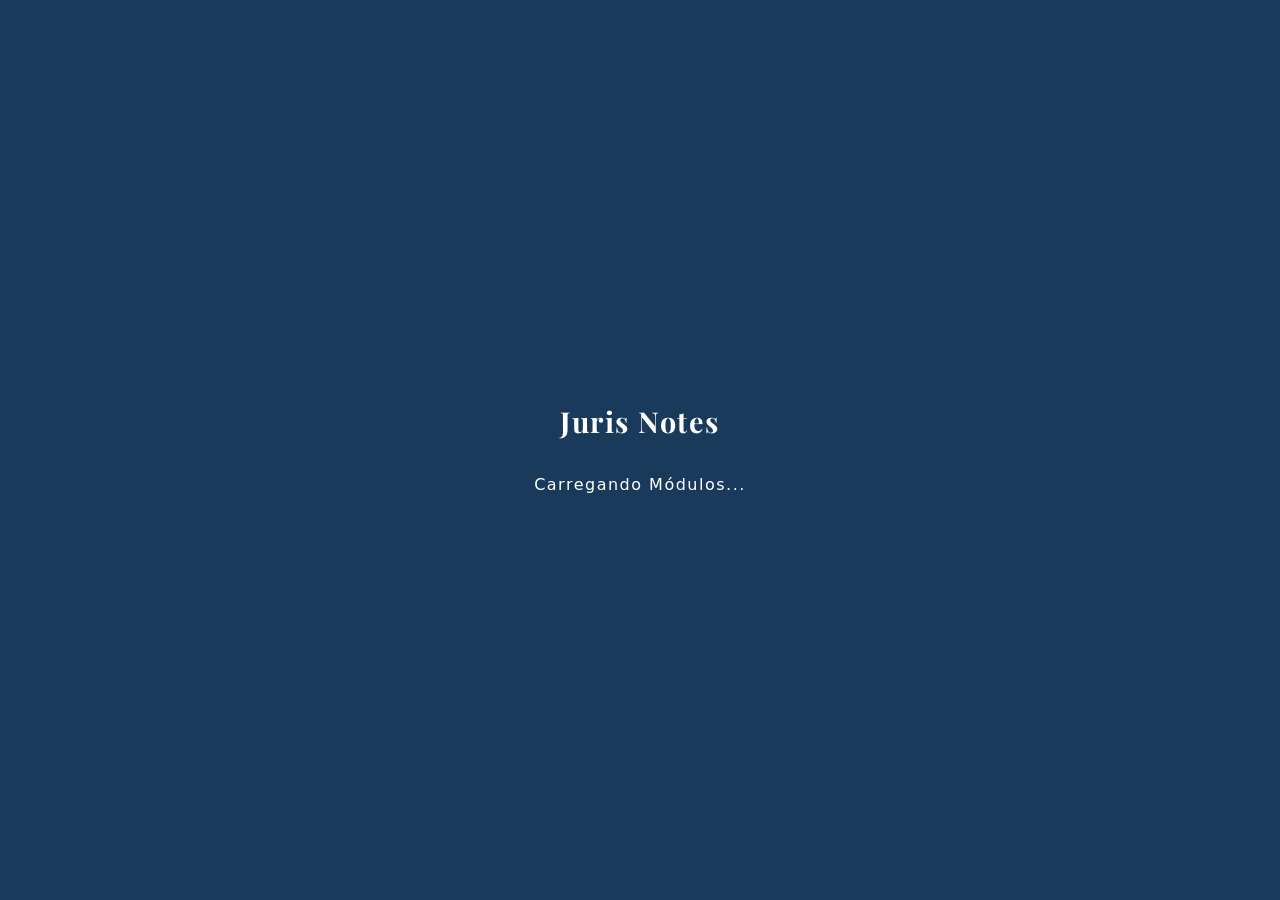
==== index.html @ f942a590 "Add files via upload" ====
<!DOCTYPE html>
<html lang="pt-BR">
<head>
    <meta charset="UTF-8">
    <meta name="viewport" content="width=device-width, initial-scale=1.0">
    <title>Juris Notes - Hub de Sistemas</title>

    <!-- Fontes Google -->
    <link rel="preconnect" href="https://fonts.googleapis.com">
    <link rel="preconnect" href="https://fonts.gstatic.com" crossorigin>
    <link href="https://fonts.googleapis.com/css2?family=Playfair+Display:ital,wght@0,600;0,700&family=Segoe+UI:wght@400;600;700&display=swap" rel="stylesheet">

    <!-- Ícones / Favicon -->
    <link rel="icon" href="imagens/favicon.ico">

    <style>
        :root {
            /* Cores Base do Sistema Extraídas do seu CSS */
            --trt-blue: #1a3a5c;
            --trt-blue-mid: #25527f;
            
            /* Cores Específicas dos Módulos */
            --color-ro-bg: #FFD700;    /* Amarelo Ouro vibrante */
            --color-ro-text: #000000;  /* Fonte Preta */
            
            --color-ed-bg: #D500B5;    /* Fúcsia elegante */
            --color-ed-text: #FFFFFF;  /* Fonte Branca */

            /* Cores Agravo de Instrumento */
            --color-ai-bg: #A3E635;    /* Verde-Limão vibrante */
            --color-ai-text: #000000;  /* Texto preto para alto contraste */
        }

        body {
            margin: 0;
            padding: 0;
            height: 100vh;
            background-color: var(--trt-blue); /* Fundo Escuro Oficial */
            font-family: 'Segoe UI', system-ui, -apple-system, sans-serif;
            display: flex;
            flex-direction: column;
            align-items: center;
            justify-content: center;
            overflow-y: auto; /* CORREÇÃO: Evita corte dos cards em telas menores */
            color: #ffffff; /* Texto claro por padrão */
        }

        /* Splash Screen */
        .juris-splash {
            position: fixed; inset: 0; z-index: 9999;
            background-color: var(--trt-blue);
            display: flex; align-items: center; justify-content: center;
            transition: opacity 0.6s ease, visibility 0.6s ease;
        }
        .juris-splash.is-hidden { opacity: 0; visibility: hidden; pointer-events: none; }
        .splash-content { text-align: center; color: #ffffff; display: flex; flex-direction: column; align-items: center; }
        .splash-logo { width: 140px; height: auto; animation: fade-in 1s forwards; }
        .splash-title { font-family: 'Playfair Display', serif; font-size: 1.8rem; margin-top: 12px; letter-spacing: 1.5px; }
        
        @keyframes fade-in { from { opacity: 0; transform: translateY(10px); } to { opacity: 1; transform: translateY(0); } }

        /* Painel do Hub */
        .hub-container {
            text-align: center;
            max-width: 1200px; /* CORREÇÃO: Alargado para caber 3 cards na grade */
            width: 100%;
            padding: 20px;
            animation: fade-in 1s ease 0.5s both;
            display: flex;
            flex-direction: column;
            align-items: center;
        }

        .hub-header {
            margin-bottom: 48px;
            display: flex;
            flex-direction: column;
            align-items: center;
        }

        /* ==========================================
           EFEITO DA LOGO: COMETA (HUB)
           ========================================== */
        
        /* 1. O Contêiner Base */
        .hub-logo-container {
            position: relative;
            display: flex;
            align-items: center;
            justify-content: center;
            width: 120px;  
            height: 120px;
            margin-bottom: 16px;
            border-radius: 50%;
        }

        /* 2. O Efeito Cometa (Anel Externo Giratório) */
        .hub-logo-container::before {
            content: '';
            position: absolute;
            top: 50%;
            left: 50%;
            width: 100%;
            height: 100%;
            border-radius: 50%;
            background: conic-gradient(transparent 75%, var(--color-ro-bg) 95%, #ffffff 100%);
            animation: spin-glow-hub 2.5s linear infinite;
            z-index: 0;
        }

        /* 3. A Máscara Interna (Cria o furo do anel) */
        .hub-logo-container::after {
            content: '';
            position: absolute;
            top: 50%;
            left: 50%;
            transform: translate(-50%, -50%);
            width: 106px; /* Tamanho exato para deixar 7px de borda brilhante */
            height: 106px;
            background: var(--trt-blue); /* Camufla com a cor de fundo do body */
            border-radius: 50%;
            z-index: 1;
        }

        /* 4. A Logo Central */
        .hub-logo {
            width: 80px;
            height: auto;
            filter: drop-shadow(0 4px 12px rgba(0,0,0,0.4));
            position: relative;
            z-index: 2; /* Garante que fique acima da máscara */
        }

        /* 5. Keyframes de Rotação */
        @keyframes spin-glow-hub {
            0%   { transform: translate(-50%, -50%) rotate(0deg); }
            100% { transform: translate(-50%, -50%) rotate(360deg); }
        }

        /* ==========================================
           EFEITO 1 EXCLUSIVO: TÍTULO COM DEGRADÊ DOS MÓDULOS (CORRIGIDO)
           ========================================== */
        .hub-header h1 {
            font-family: 'Playfair Display', serif;
            font-size: 2.8rem;
            margin: 0 0 8px 0;
            letter-spacing: 1.5px;
            
            /* Degradê expandido (stops em 30%, 50% e 70%) para dar nitidez às cores */
            background: linear-gradient(
                110deg, 
                #cbd5e1 0%, 
                #ffffff 15%, 
                var(--color-ro-bg) 30%, /* Amarelo bem definido */
                var(--color-ed-bg) 50%, /* Fúcsia bem definido */
                var(--color-ai-bg) 70%, /* Verde-Limão bem definido */
                #ffffff 85%, 
                #cbd5e1 100%
            );
            background-size: 300% 100%;
            background-position: 0% center;
            
            /* Textura e Vazamento da Cor */
            color: transparent;
            -webkit-background-clip: text;
            background-clip: text;
            
            /* Tempo ajustado para 2 segundos para manter elegância e permitir notar a transição */
            transition: background-position 2s ease-in-out, transform 0.6s ease;
            cursor: default;
        }

        .hub-header h1:hover {
            /* Desloca a faixa ampla de cores por todo o texto */
            background-position: 100% center;
            transform: scale(1.02); 
        }

        .hub-header p {
            color: #a0aec0;
            font-size: 1.1rem;
            text-transform: uppercase;
            letter-spacing: 2px;
            margin: 0;
            font-weight: 600;
        }

        .cards-grid {
            display: grid;
            grid-template-columns: repeat(auto-fit, minmax(320px, 1fr));
            gap: 32px;
            width: 100%;
            padding: 10px;
        }

        /* ==========================================
           EFEITO DE MÓDULOS: CINEMA MODE (Foco)
           ========================================== */
        .module-card {
            background: rgba(255, 255, 255, 0.05);
            border: 1px solid rgba(255, 255, 255, 0.1);
            backdrop-filter: blur(10px);
            -webkit-backdrop-filter: blur(10px);
            border-radius: 16px;
            padding: 40px 24px 32px 24px;
            cursor: pointer;
            text-decoration: none;
            /* Curva de transição mais cinematográfica */
            transition: all 0.5s cubic-bezier(0.25, 0.8, 0.25, 1);
            box-shadow: 0 8px 32px rgba(0,0,0,0.3);
            display: flex;
            flex-direction: column;
            align-items: center;
            position: relative;
        }

        /* O Hover no Card Selecionado (Ele sobe e brilha) */
        .module-card:hover {
            transform: translateY(-10px) scale(1.02);
            background: rgba(255, 255, 255, 0.09);
            border: 1px solid rgba(255, 255, 255, 0.25);
            box-shadow: 0 15px 45px rgba(0,0,0,0.5);
        }

        /* A MÁGICA: Escurece e desfoca os cards que NÃO estão com o mouse */
        .cards-grid:has(.module-card:hover) .module-card:not(:hover) {
            opacity: 0.4;
            filter: blur(3px) grayscale(40%);
            transform: scale(0.98);
        }

        /* Ícones - Pequeno pulo interno para acompanhar o movimento */
        .module-icon {
            width: 72px;
            height: 72px;
            border-radius: 50%;
            display: flex;
            align-items: center;
            justify-content: center;
            margin-bottom: 24px;
            transition: transform 0.4s ease;
        }
        .module-card:hover .module-icon { 
            transform: scale(1.1); 
        }
        .module-icon svg { width: 36px; height: 36px; }

        .card-ro .module-icon { color: var(--color-ro-bg); background: rgba(255, 215, 0, 0.1); border: 1px solid rgba(255, 215, 0, 0.2); }
        .card-ed .module-icon { color: var(--color-ed-bg); background: rgba(213, 0, 181, 0.1); border: 1px solid rgba(213, 0, 181, 0.2); }
        .card-ai .module-icon { color: var(--color-ai-bg); background: rgba(163, 230, 53, 0.1); border: 1px solid rgba(163, 230, 53, 0.2); }

        /* Tags Gigantes */
        .module-giant-tag {
            font-size: 1.15rem;
            font-weight: 800;
            text-transform: uppercase;
            letter-spacing: 1px;
            margin-bottom: 16px;
            text-align: center;
            padding: 8px 16px;
            border-radius: 8px;
            width: 90%;
            box-shadow: 0 4px 12px rgba(0,0,0,0.2);
        }

        .tag-ro-color {
            background-color: var(--color-ro-bg);
            color: var(--color-ro-text);
        }

        .tag-ed-color {
            background-color: var(--color-ed-bg);
            color: var(--color-ed-text);
        }

        .tag-ai-color { 
            background-color: var(--color-ai-bg); 
            color: var(--color-ai-text); 
        }

        .module-desc { 
            font-size: 0.95rem; 
            color: #cbd5e1; 
            line-height: 1.6; 
            margin: 0; 
            padding: 0 10px; 
            text-align: center;
        }

    </style>
</head>
<body>

    <!-- Splash Screen Inicial -->
    <div id="juris-splash" class="juris-splash">
        <div class="splash-content">
            <img src="imagens/logo.png" alt="Juris Notes Logo" class="splash-logo" onerror="this.style.display='none'">
            <h1 class="splash-title">Juris Notes</h1>
            <p style="font-weight: 300; letter-spacing: 1.5px;">Carregando Módulos...</p>
        </div>
    </div>

    <!-- Hub Principal -->
    <div class="hub-container">
        <div class="hub-header">
            <!-- NOVO: Contêiner que isola a animação (Efeito Cometa) -->
            <div class="hub-logo-container">
                <img src="imagens/logo.png" alt="Juris Notes" class="hub-logo" onerror="this.style.display='none'">
            </div>
            <h1>Juris Notes</h1>
            <p>Painel de Módulos</p>
        </div>

        <div class="cards-grid">
            <!-- Card: Recurso Ordinário (Aponta para ro_index.html) -->
            <a href="recurso/ro_index.html" class="module-card card-ro">
                <div class="module-icon">
                    <svg viewBox="0 0 24 24" fill="none" stroke="currentColor" stroke-width="2" stroke-linecap="round" stroke-linejoin="round">
                        <path d="m16 16 3-8 3 8c-.87.65-1.92 1-3 1s-2.13-.35-3-1Z"></path>
                        <path d="m2 16 3-8 3 8c-.87.65-1.92 1-3 1s-2.13-.35-3-1Z"></path>
                        <path d="M7 21h10"></path><path d="M12 3v18"></path><path d="M3 7h2c2 0 5-1 7-2 2 1 5 2 7 2h2"></path>
                    </svg>
                </div>
                <div class="module-giant-tag tag-ro-color">RECURSO</div>
                <p class="module-desc">Mapeamento fático, dialética processual e análise probatória aprofundada.</p>
            </a>

            <!-- Card: Embargos de Declaração (Aponta para ed_index.html) -->
            <a href="embargos/ed_index.html" class="module-card card-ed">
                <div class="module-icon">
                    <svg viewBox="0 0 24 24" fill="none" stroke="currentColor" stroke-width="2" stroke-linecap="round" stroke-linejoin="round">
                        <circle cx="11" cy="11" r="8"></circle>
                        <line x1="21" y1="21" x2="16.65" y2="16.65"></line>
                        <line x1="11" y1="8" x2="11" y2="14"></line>
                        <line x1="8" y1="11" x2="14" y2="11"></line>
                    </svg>
                </div>
                <div class="module-giant-tag tag-ed-color">EMBARGOS DE DECLARAÇÃO</div>
                <p class="module-desc">Avaliação de Omissões, Contradições Internas e Erros Materiais.</p>
            </a>

            <!-- Card: Agravo de Instrumento (Aponta para ai_index.html) -->
            <a href="agravo/ai_index.html" class="module-card card-ai">
                <div class="module-icon">
                    <svg viewBox="0 0 24 24" fill="none" stroke="currentColor" stroke-width="2" stroke-linecap="round" stroke-linejoin="round">
                        <polygon points="22 3 2 3 10 12.46 10 19 14 21 14 12.46 22 3"></polygon>
                    </svg>
                </div>
                <div class="module-giant-tag tag-ai-color">AGRAVO DE INSTRUMENTO</div>
                <p class="module-desc">Avaliação de admissibilidade: tempestividade, preparo, representação e óbices de trânsito.</p>
            </a>
        </div>
    </div>

    <script>
        // Remove a Splash Screen suavemente após 1.5 segundos
        document.addEventListener("DOMContentLoaded", () => {
            setTimeout(() => {
                document.getElementById('juris-splash').classList.add('is-hidden');
            }, 1500);
        });
    </script>
</body>
</html>
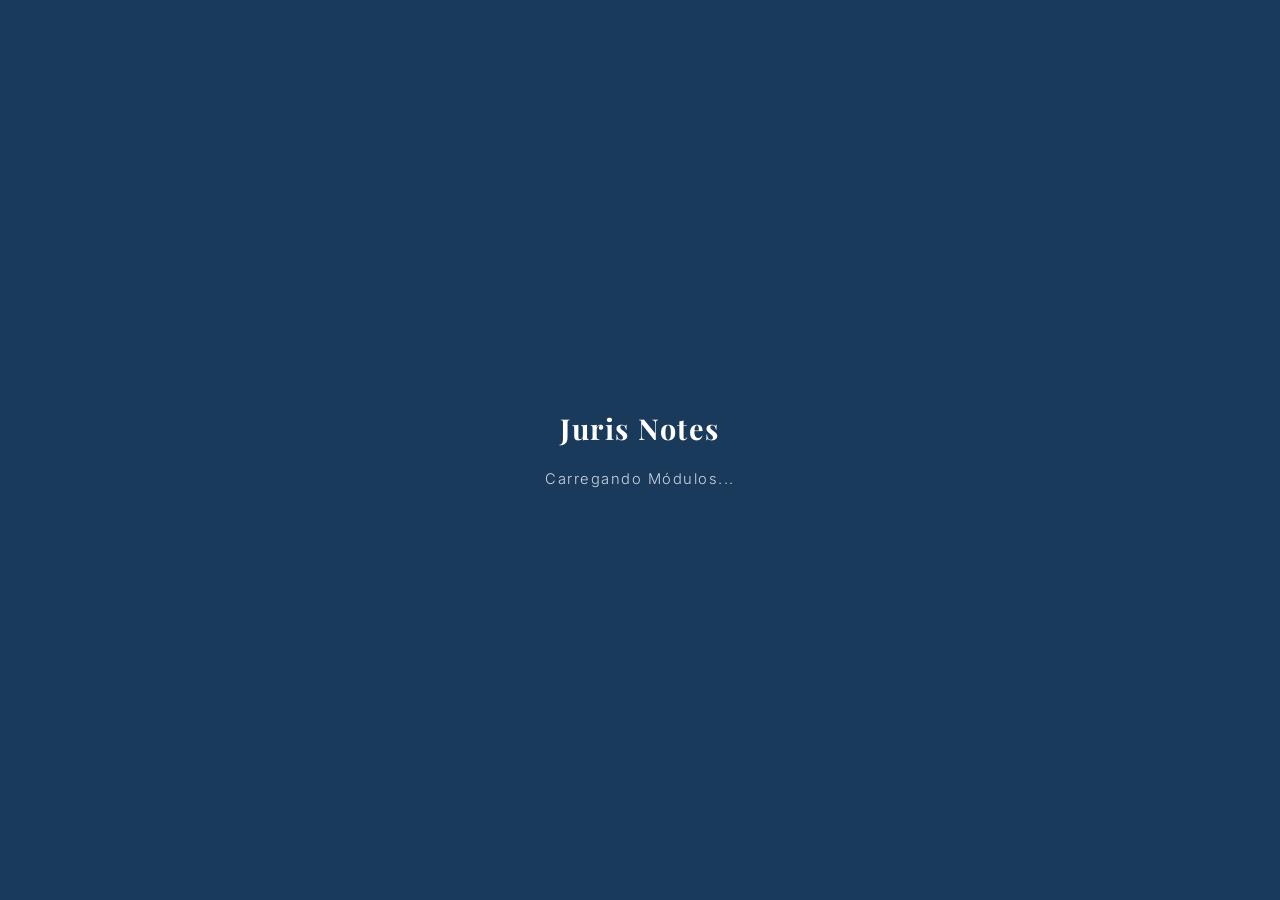
==== commit e8c14066: "style(hub): harmonizar tipografia Inter na splash screen e corrigir carregamento do Google Fonts no " ====
--- a/index.html
+++ b/index.html
@@ -5,10 +5,10 @@
     <meta name="viewport" content="width=device-width, initial-scale=1.0">
     <title>Juris Notes - Hub de Sistemas</title>
 
-    <!-- Fontes Google -->
+    <!-- Fontes Google (Playfair Display para Branding + Inter para UI e Splash) -->
     <link rel="preconnect" href="https://fonts.googleapis.com">
     <link rel="preconnect" href="https://fonts.gstatic.com" crossorigin>
-    <link href="https://fonts.googleapis.com/css2?family=Playfair+Display:ital,wght@0,600;0,700&family=Segoe+UI:wght@400;600;700&display=swap" rel="stylesheet">
+    <link href="https://fonts.googleapis.com/css2?family=Inter:wght@300;400;500;600;700;800&family=Playfair+Display:ital,wght@0,600;0,700&display=swap" rel="stylesheet">
 
     <!-- Ícones / Favicon -->
     <link rel="icon" href="imagens/favicon.ico">
@@ -36,7 +36,9 @@
             padding: 0;
             height: 100vh;
             background-color: var(--trt-blue); /* Fundo Escuro Oficial */
-            font-family: 'Segoe UI', system-ui, -apple-system, sans-serif;
+            font-family: 'Inter', 'Segoe UI', system-ui, -apple-system, sans-serif;
+            -webkit-font-smoothing: antialiased;
+            -moz-osx-font-smoothing: grayscale;
             display: flex;
             flex-direction: column;
             align-items: center;
@@ -55,7 +57,8 @@
         .juris-splash.is-hidden { opacity: 0; visibility: hidden; pointer-events: none; }
         .splash-content { text-align: center; color: #ffffff; display: flex; flex-direction: column; align-items: center; }
         .splash-logo { width: 140px; height: auto; animation: fade-in 1s forwards; }
-        .splash-title { font-family: 'Playfair Display', serif; font-size: 1.8rem; margin-top: 12px; letter-spacing: 1.5px; }
+        .splash-title { font-family: 'Playfair Display', serif; font-size: 1.8rem; font-weight: 700; margin-top: 12px; letter-spacing: 1.5px; }
+        .splash-content p { font-family: 'Inter', system-ui, sans-serif; font-size: 0.92rem; color: #cbd5e1; margin-top: 4px; }
         
         @keyframes fade-in { from { opacity: 0; transform: translateY(10px); } to { opacity: 1; transform: translateY(0); } }
 
